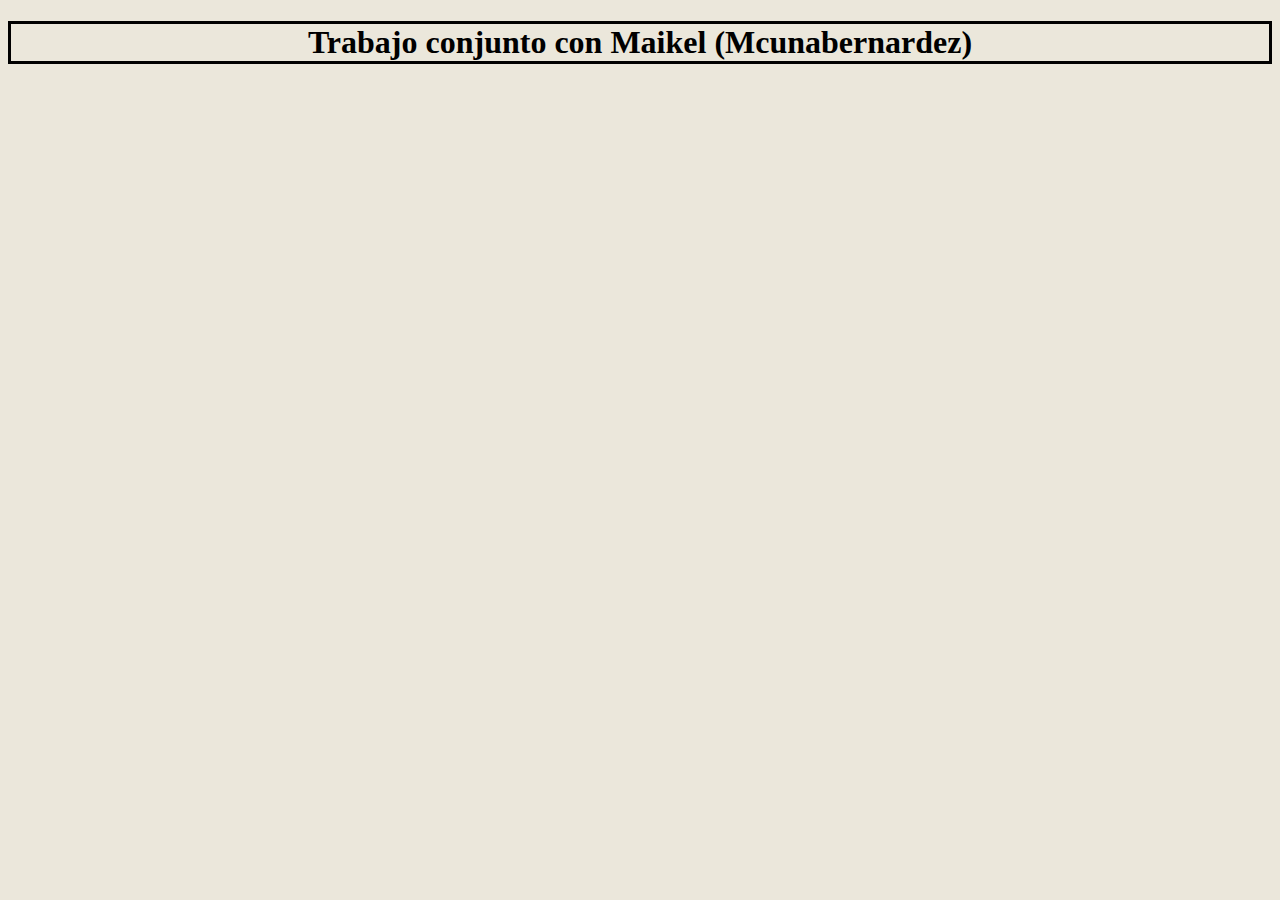
==== index.html @ 4bdd1193 "subida_Adrian" ====
<!DOCTYPE html>
<html>

    <head>
        <title>Trabajo en parejas</title>
        <link rel="stylesheet" href="style.css">
    </head>

    <body>
        <h1>Trabajo conjunto con Maikel (Mcunabernardez)</h1>
    </body>

</html>
---- style.css ----
body {
    text-align: center;
    background-color: #ebe7db;
}

h1 {
    border: solid ;
}
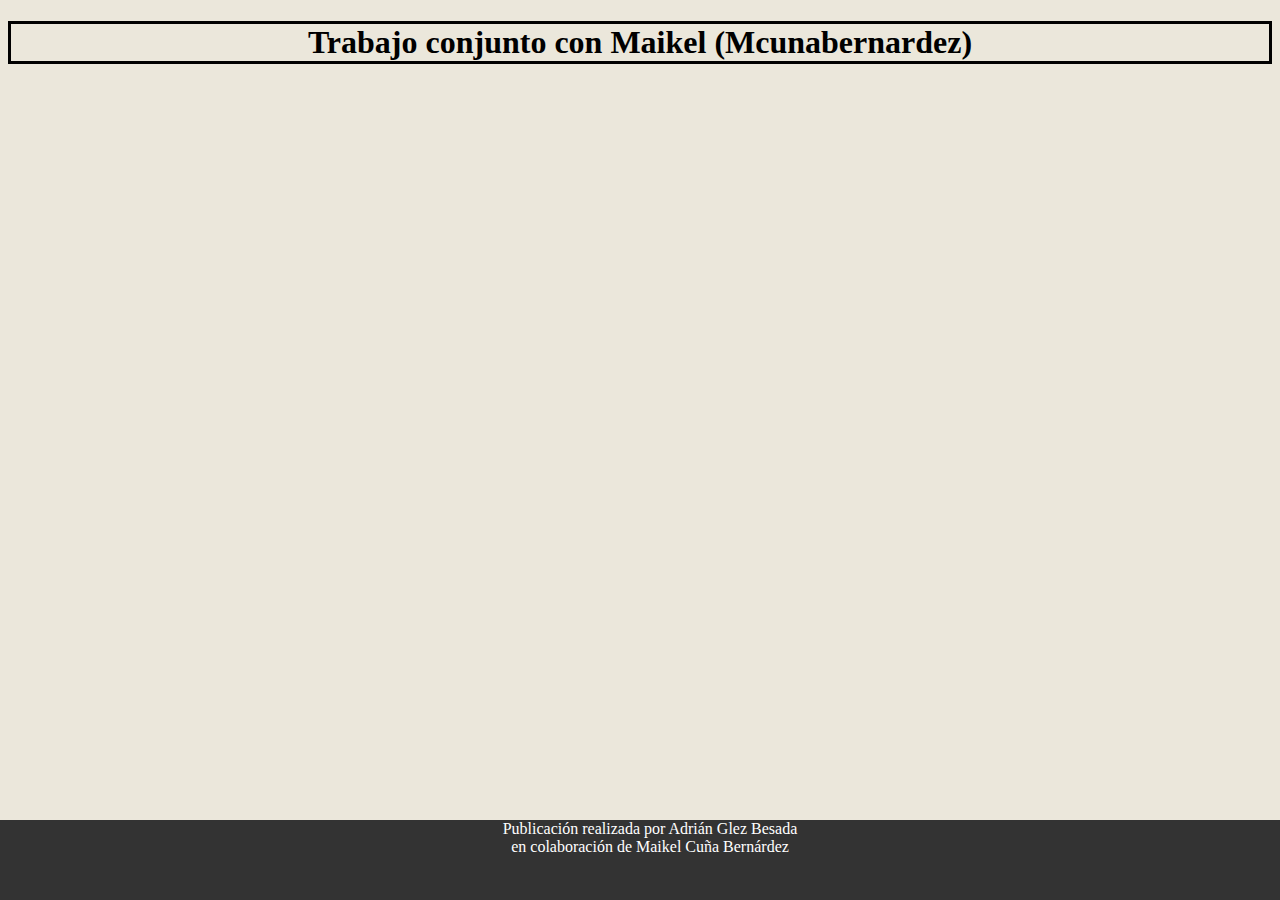
==== commit b809ef49: "Modificacion hecha por el colaborador, se cambian parametros y se añade el form" ====
--- a/index.html
+++ b/index.html
@@ -9,5 +9,9 @@
     <body>
         <h1>Trabajo conjunto con Maikel (Mcunabernardez)</h1>
     </body>
-
+    <footer id="main-foot">
+        <a>
+          <span>Publicación realizada por Adrián Glez Besada<br>en colaboración de Maikel Cuña Bernárdez</span>
+        </a>
+    </footer>
 </html>--- a/style.css
+++ b/style.css
@@ -5,4 +5,16 @@
 
 h1 {
     border: solid ;
+}
+footer{
+	background: #333;
+	color: white;
+	height: 80px;
+	color: white;
+	width: 100%;
+	left: 0;
+	bottom: 0px;
+	position: fixed;
+	display: block;
+	padding: 0 10px;
 }